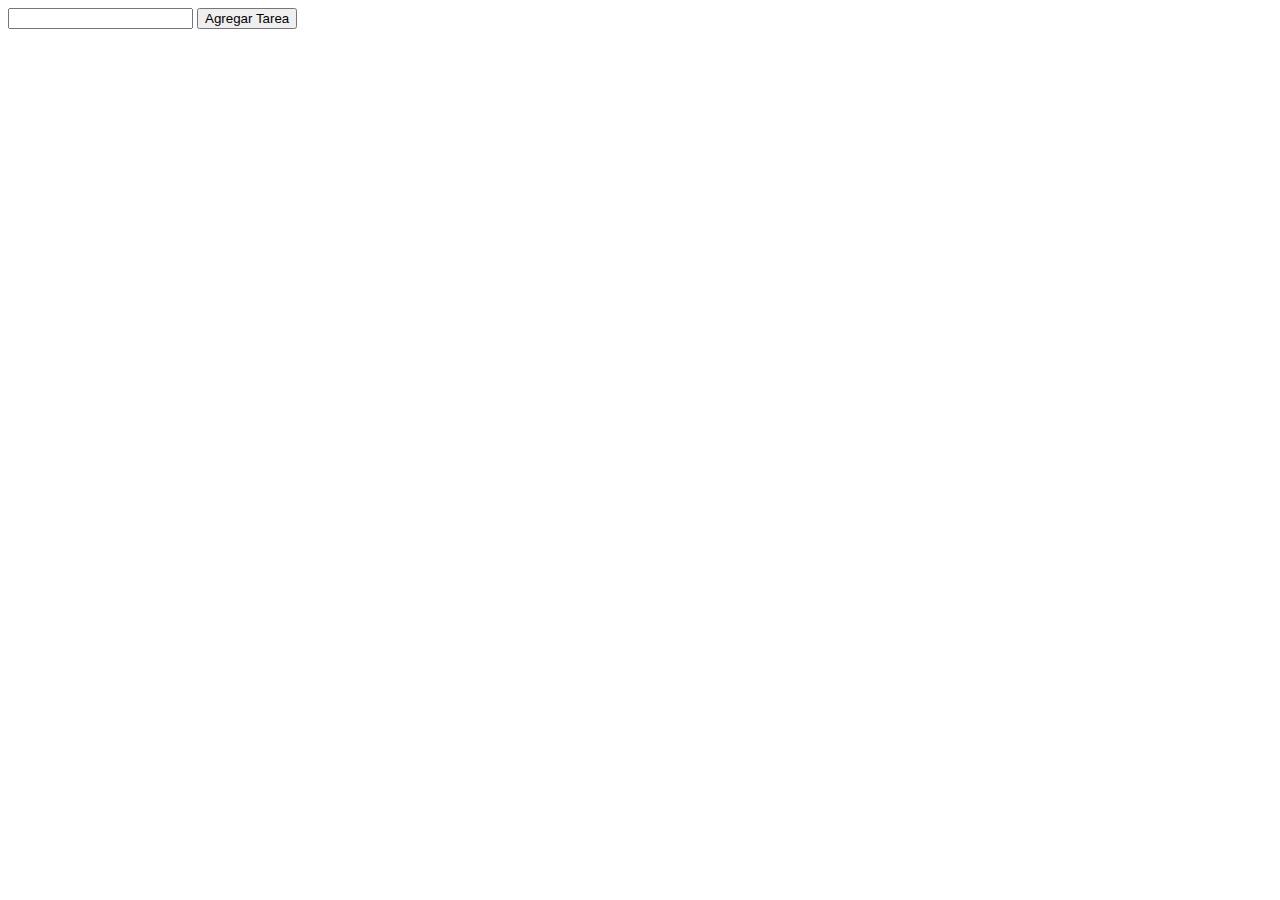
==== Pomodoro/index.html @ c6d2a1d5 "add new timer" ====
<!DOCTYPE html>
<html lang="en">
  <head>
    <meta charset="UTF-8" />
    <meta http-equiv="X-UA-Compatible" content="IE=edge" />
    <meta name="viewport" content="width=device-width, initial-scale=1.0" />
    <title>Pomodoro</title>
    <link rel="stylesheet" href="./main.css" />
  </head>
  <body>
    <div id="app">
      <div id="time">
        <div id="value"></div>
        <div id="taskName"></div>
      </div>
      <div class="tasks-container">
        <div class="form">
          <form action="" id="form">
            <input type="text" id="itTask" />
            <input type="submit" id="bAdd" value="Agregar Tarea" />
          </form>
        </div>
        <div id="tasks"></div>
      </div>
    </div>

    <script src="./main.js"></script>
  </body>
</html>
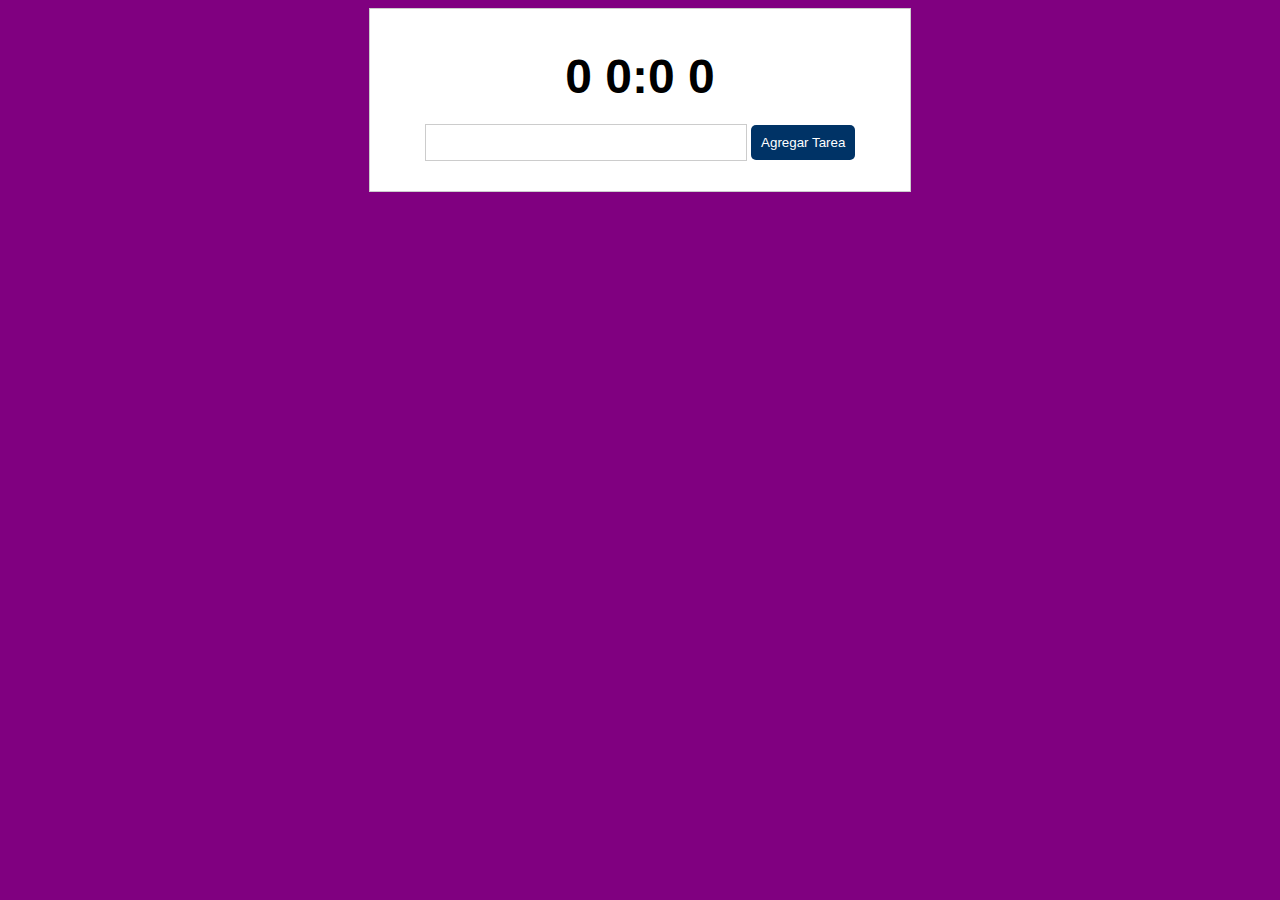
==== commit d7f80b08: "complete pomodoro" ====
--- a/Pomodoro/index.html
+++ b/Pomodoro/index.html
@@ -23,7 +23,7 @@
         <div id="tasks"></div>
       </div>
     </div>
-
+    
     <script src="./main.js"></script>
   </body>
 </html>
--- a/Pomodoro/main.css
+++ b/Pomodoro/main.css
@@ -0,0 +1,57 @@
+body {
+  font-family: Arial, Helvetica, sans-serif;
+  background-color: purple;
+}
+#app {
+  background-color: white;
+  width: 500px;
+  margin: 0 auto;
+  border: solid 1px #ccc;
+  padding: 20px;
+}
+#time {
+  text-align: center;
+  padding: 20px 0;
+}
+#time #value {
+  font-size: 48px;
+  font-weight: bolder;
+}
+.form {
+  display: flex;
+  justify-content: center;
+}
+input[type="text"] {
+  padding: 10px;
+  border: solid 1px #ccc;
+  width: 300px;
+}
+button,
+input[type="submit"] {
+  border: none;
+  background-color: #003366;
+  color: white;
+  padding: 10px;
+  border-radius: 5px;
+}
+#tasks {
+  display: flex;
+  flex-direction: column;
+  gap: 10px;
+  margin-top: 10px;
+}
+.task {
+  display: flex;
+  gap: 10px;
+  align-items: center;
+}
+.task .completed {
+  display: flex;
+  align-items: center;
+  gap: 10px;
+}
+.done{
+    display: inline-block;
+    padding: 5px;
+    background-color: #ccc;
+}